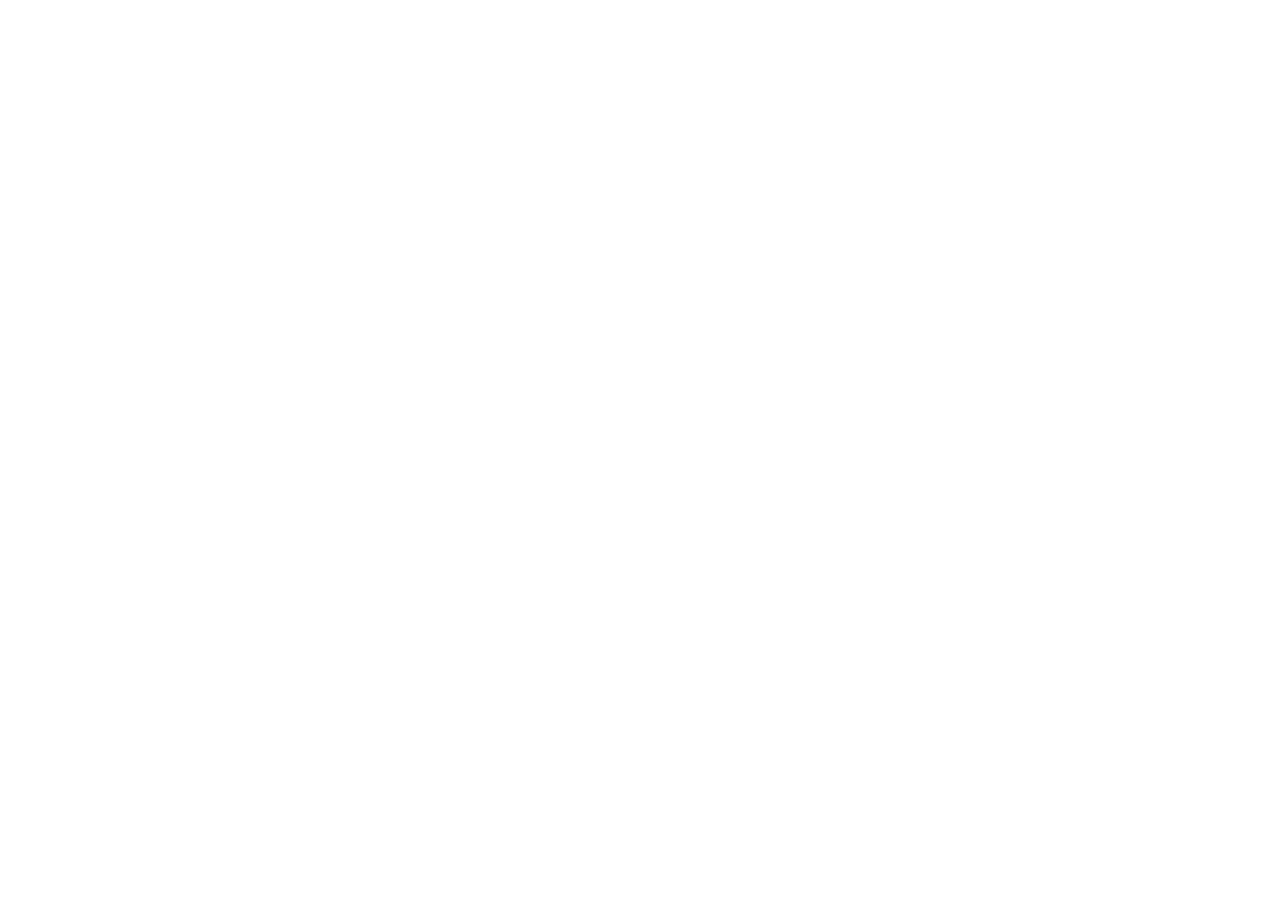
==== 1-Drag&Drop_Browser/index.html @ 223070fb "first commit" ====
<!DOCTYPE html>
<html lang="en">
<head>
    <meta charset="UTF-8">
    <meta http-equiv="X-UA-Compatible" content="IE=edge">
    <meta name="viewport" content="width=device-width, initial-scale=1.0">
    <title>Drag and Drop_Browser</title>
</head>
<body>
    
</body>
</html>
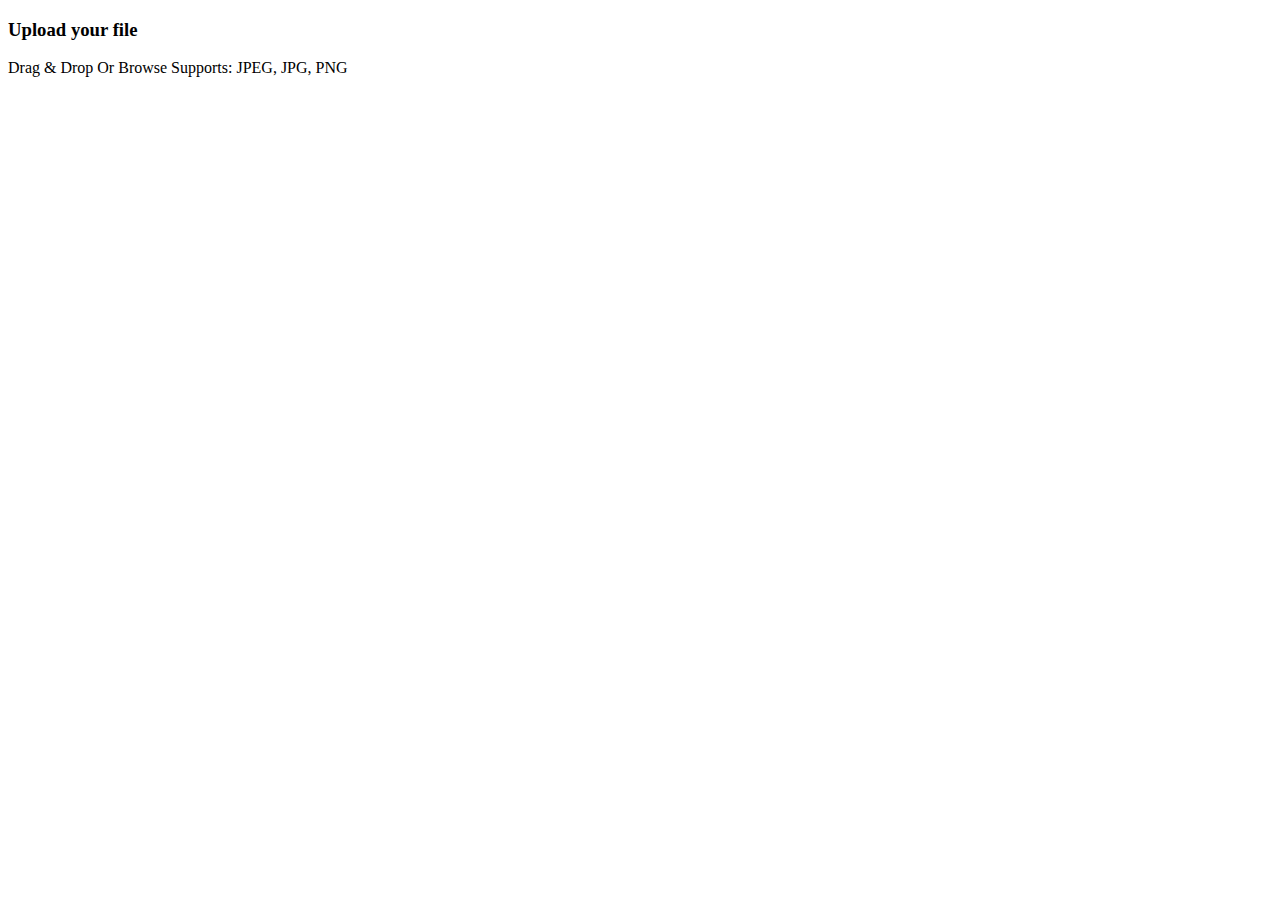
==== commit 3d5ae430: "adding file with html code" ====
--- a/1-Drag&Drop_Browser/index.html
+++ b/1-Drag&Drop_Browser/index.html
@@ -5,8 +5,23 @@
     <meta http-equiv="X-UA-Compatible" content="IE=edge">
     <meta name="viewport" content="width=device-width, initial-scale=1.0">
     <title>Drag and Drop_Browser</title>
+    <link rel="stylesheet" href="style.css">
+    <!-- Here's a link to Font awesome, which contains The iconic SVG, font, and CSS toolkit. -->
+    <link rel="stylesheet" href="https://cdnjs.cloudflare.com/ajax/libs/font-awesome/6.2.0/css/all.min.css" integrity="sha512-xh6O/CkQoPOWDdYTDqeRdPCVd1SpvCA9XXcUnZS2FmJNp1coAFzvtCN9BmamE+4aHK8yyUHUSCcJHgXloTyT2A==" crossorigin="anonymous" referrerpolicy="no-referrer" />
 </head>
 <body>
+    <div class="container">
+        <h3>Upload your file</h3>
+        <div class="drag-area">
+            <div class="icon">
+                 <i class="fas fa-images"></i>  <!--here "fas fa-images" is the name of class which show an a icon image-->
+            </div>
+            <span class="header">Drag & Drop</span>
+            <span class="header">Or <span class="button">Browse</span></span>
+            <span class="support">Supports: JPEG, JPG, PNG</span>
+        </div>
+    </div>
     
+    <script src="main.js"></script>
 </body>
 </html>--- a/1-Drag&Drop_Browser/style.css
+++ b/1-Drag&Drop_Browser/style.css
@@ -0,0 +1 @@
+@import url('https://fonts.googleapis.com/css2?family=Poppins:wght@200;300;400;500&display=swap');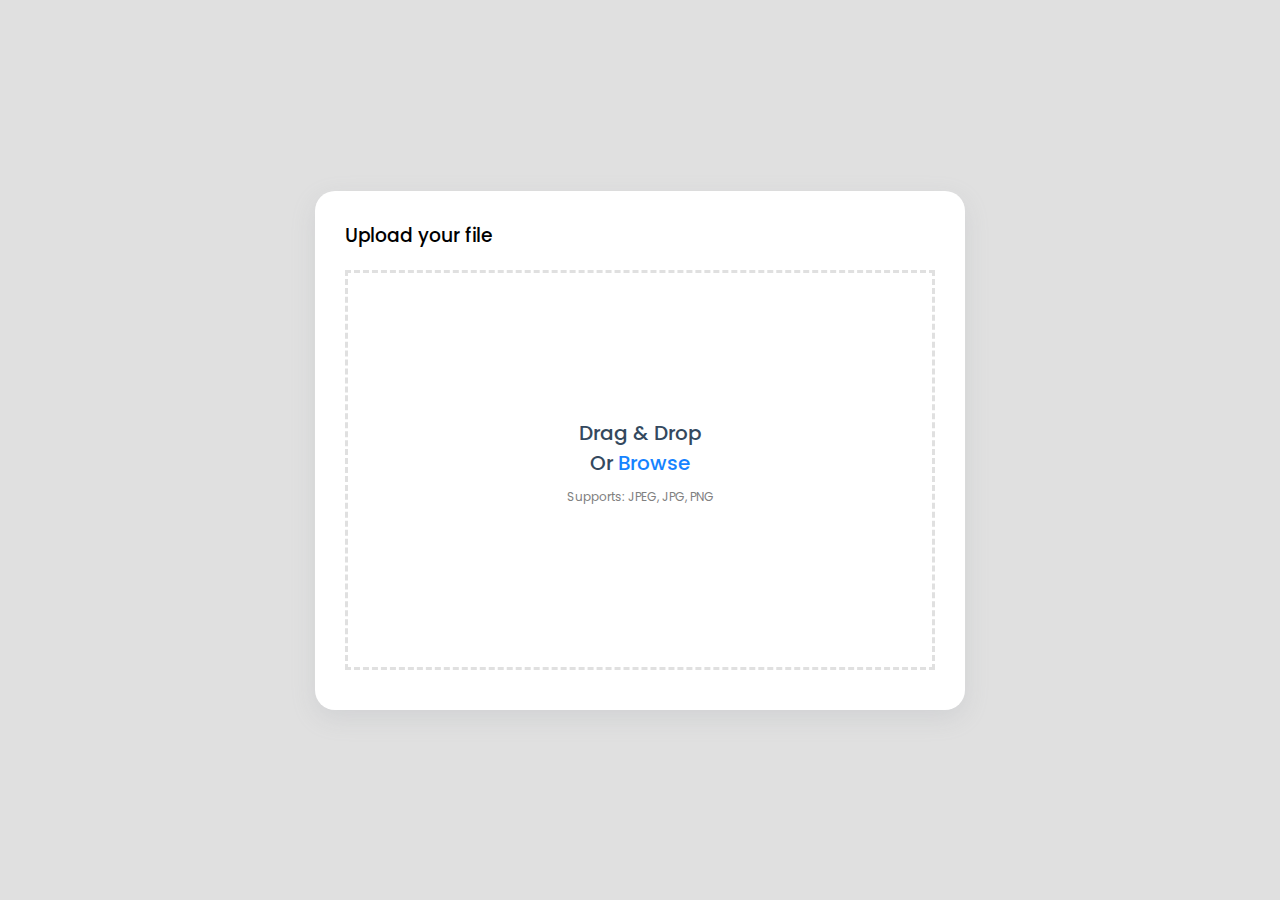
==== commit 0f998b8b: "updating the last code" ====
--- a/1-Drag&Drop_Browser/index.html
+++ b/1-Drag&Drop_Browser/index.html
@@ -18,6 +18,7 @@
             </div>
             <span class="header">Drag & Drop</span>
             <span class="header">Or <span class="button">Browse</span></span>
+            <input type="file" hidden>
             <span class="support">Supports: JPEG, JPG, PNG</span>
         </div>
     </div>
--- a/1-Drag&Drop_Browser/style.css
+++ b/1-Drag&Drop_Browser/style.css
@@ -1 +1,68 @@
-@import url('https://fonts.googleapis.com/css2?family=Poppins:wght@200;300;400;500&display=swap');+@import url('https://fonts.googleapis.com/css2?family=Poppins:wght@200;300;400;500&display=swap');
+
+*{
+    margin: 0;
+    padding: 0;
+    box-sizing: border-box;
+    font-family: 'Poppins',sans-serif;
+}
+body{
+    display: flex;
+    flex-direction: column;
+    align-items: center;
+    justify-content: center;
+    min-height: 100vh;
+    background: #e0e0e0;
+    background: -webkit-linear-gradient(to right #cfdef3, #e0eafc);
+
+}
+.container{
+    max-width: 650px;
+    width: 100%;
+    padding: 30px;
+    background: #fff;
+    border-radius: 20px;
+    box-shadow: rgba(149, 157, 165, 0.2) 0px 8px 24px;
+}
+.drag-area{
+    height:400px;
+    border: 3px dashed #e0e0e0;
+    display: flex;
+    flex-direction: column;
+    align-items: center;
+    justify-content: center;
+    margin: 10px auto;
+}
+h3{
+    margin-bottom: 20px;
+    font-weight: 500;
+}
+.drag-area .icon{
+    font-size: 50px;
+    color: #1683ff;
+}
+.drag-area .header{
+
+    font-size: 20px;
+    font-weight: 500;
+    color: #34495e;
+}
+.drag-area .support{
+    font-size: 12px;
+    color: grey;
+    margin: 10px 0px 15px 0px;
+}
+.drag-area .button{
+    font-size: 20px;
+    font-weight: 500;
+    color: #1683ff;
+    cursor: pointer;
+}
+.drag-area.active{
+    border: 3px solid #1683ff;
+}
+img{
+    width: 100%;
+    height: 100%;
+    object-fit: cover;
+}